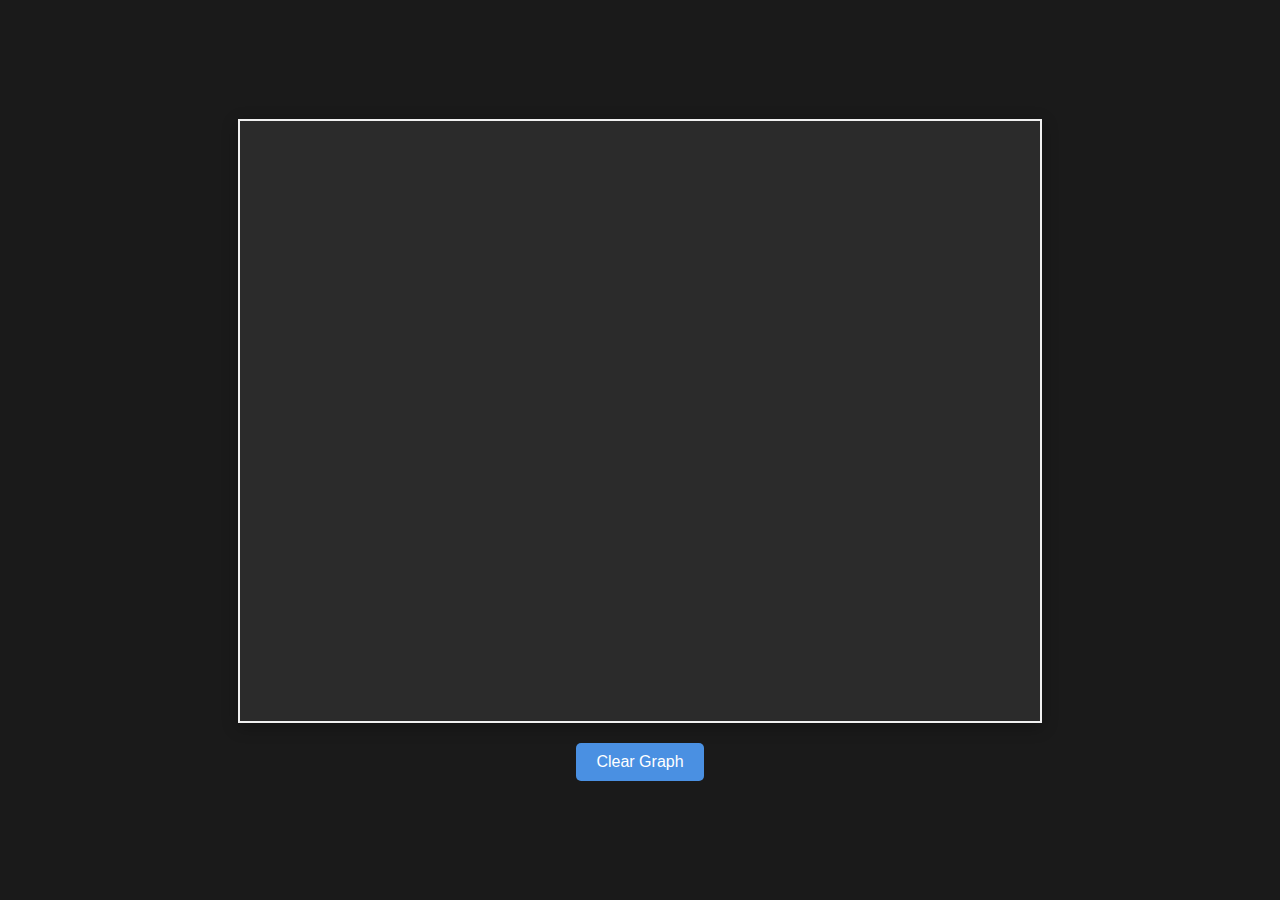
==== directorios/graphCanvas.html @ 8a8de55e "canvas" ====
<!DOCTYPE html>
<html lang="en">
<head>
    <meta charset="UTF-8">
    <meta name="viewport" content="width=device-width, initial-scale=1.0">
    <title>Digraph Drawing Tool</title>
    <link rel="stylesheet" href="../css/graphCanvas.css">
</head>
<body>
    <canvas id="graphCanvas" width="800" height="600"></canvas>
    <button id="clearGraphButton">Clear Graph</button>
    <div id="contextMenu">
        <ul>
            <li id="changeLabel">Change Label</li>
            <li id="connectNode">Connect Node</li>
            <li id="deleteNode">Delete Node</li>
        </ul>
    </div>
    <div id="contextMenuEdge">
        <ul>
            <li id="editEdgeLabel">Change Label</li>
            <li id="deleteEdge">Delete Edge</li>
        </ul>
    </div>
    <script src="../js/graph.js"></script>
</body>
</html>
---- css/graphCanvas.css ----
body {
    background-color: #1a1a1a;
    color: #f0f0f0;
    font-family: 'Segoe UI', Tahoma, Geneva, Verdana, sans-serif;
    display: flex;
    flex-direction: column;
    align-items: center;
    justify-content: center;
    height: 100vh;
    margin: 0;
}

canvas {
    border: 2px solid #f0f0f0;
    background-color: #2b2b2b;
    box-shadow: 0px 4px 15px rgba(0, 0, 0, 0.3);
    margin-bottom: 20px;
}

#contextMenu, #contextMenuEdge {
    display: none;
    position: absolute;
    background-color: #333;
    border: 1px solid #f0f0f0;
    color: #f0f0f0;
    z-index: 1000;
    border-radius: 5px;
    box-shadow: 0px 4px 10px rgba(0, 0, 0, 0.5);
}

#contextMenu ul, #contextMenuEdge ul {
    list-style: none;
    padding: 0;
    margin: 0;
}

#contextMenu ul li, #contextMenuEdge ul li {
    padding: 10px 20px;
    cursor: pointer;
    background-color: #333;
    color: #f0f0f0;
    border-bottom: 1px solid #555;
}

#contextMenu ul li:hover, #contextMenuEdge ul li:hover {
    background-color: #555;
}

#contextMenu ul li:last-child, #contextMenuEdge ul li:last-child {
    border-bottom: none;
}

button {
    background-color: #4a90e2;
    color: white;
    border: none;
    padding: 10px 20px;
    font-size: 16px;
    border-radius: 5px;
    cursor: pointer;
    transition: background-color 0.3s, box-shadow 0.3s;
}

button:hover {
    background-color: #357ABD;
    box-shadow: 0px 4px 15px rgba(0, 0, 0, 0.2);
}

button:focus {
    outline: none;
    box-shadow: 0px 0px 10px rgba(255, 255, 255, 0.7);
}
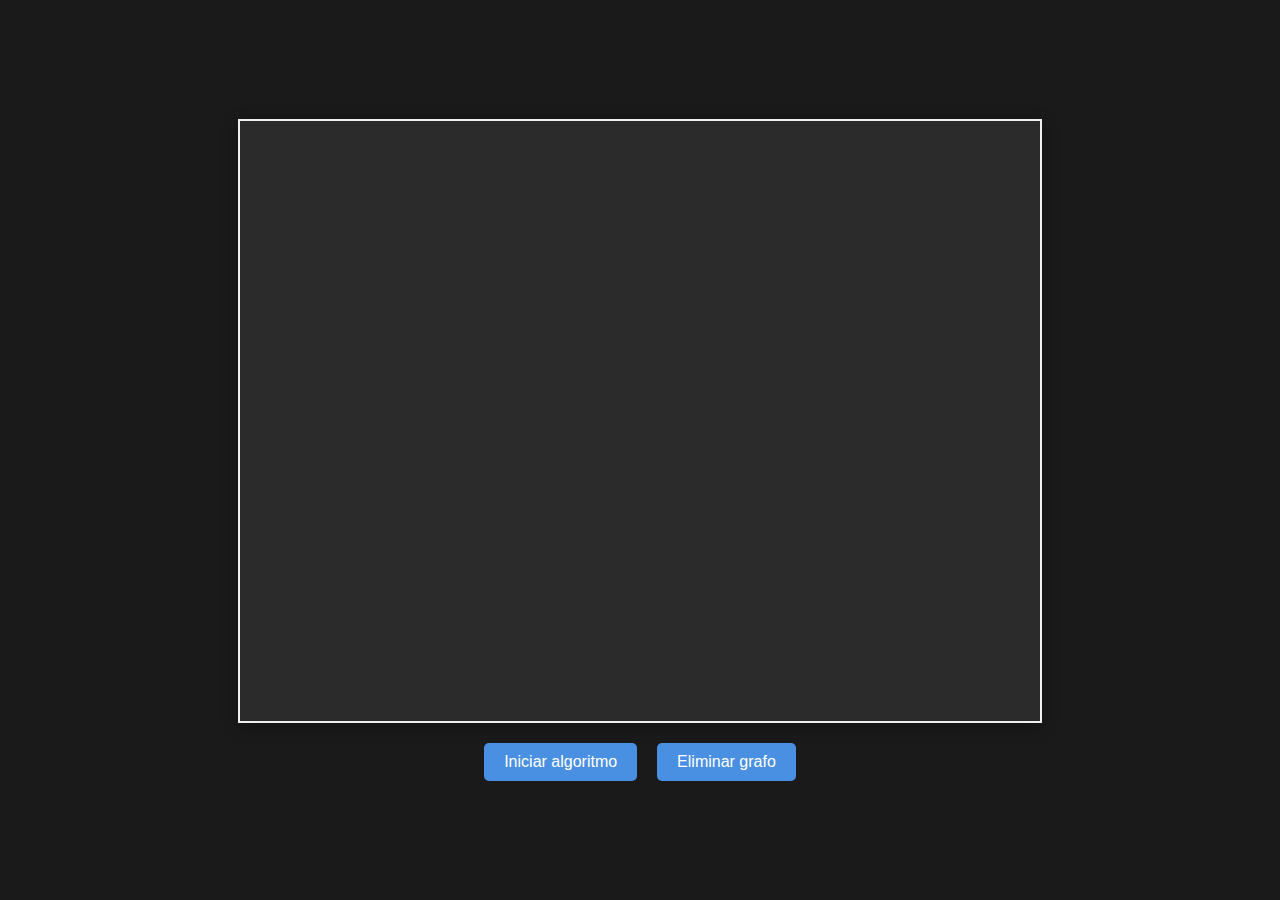
==== commit 85d72206: "Added Fuente and Sumidero option in graphCanvas and other minor changes" ====
--- a/directorios/graphCanvas.html
+++ b/directorios/graphCanvas.html
@@ -8,12 +8,17 @@
 </head>
 <body>
     <canvas id="graphCanvas" width="800" height="600"></canvas>
-    <button id="clearGraphButton">Clear Graph</button>
+    <div style="display: flex; justify-content: center; gap: 20px;">
+        <button id="">Iniciar algoritmo</button>
+        <button id="clearGraphButton">Eliminar grafo</button> 
+    </div>
     <div id="contextMenu">
         <ul>
             <li id="changeLabel">Change Label</li>
             <li id="connectNode">Connect Node</li>
             <li id="deleteNode">Delete Node</li>
+            <li id="setFuente">Set as Fuente</li>
+            <li id="setSumidero">Set as Sumidero</li> 
         </ul>
     </div>
     <div id="contextMenuEdge">
@@ -24,4 +29,4 @@
     </div>
     <script src="../js/graph.js"></script>
 </body>
-</html>
+</html>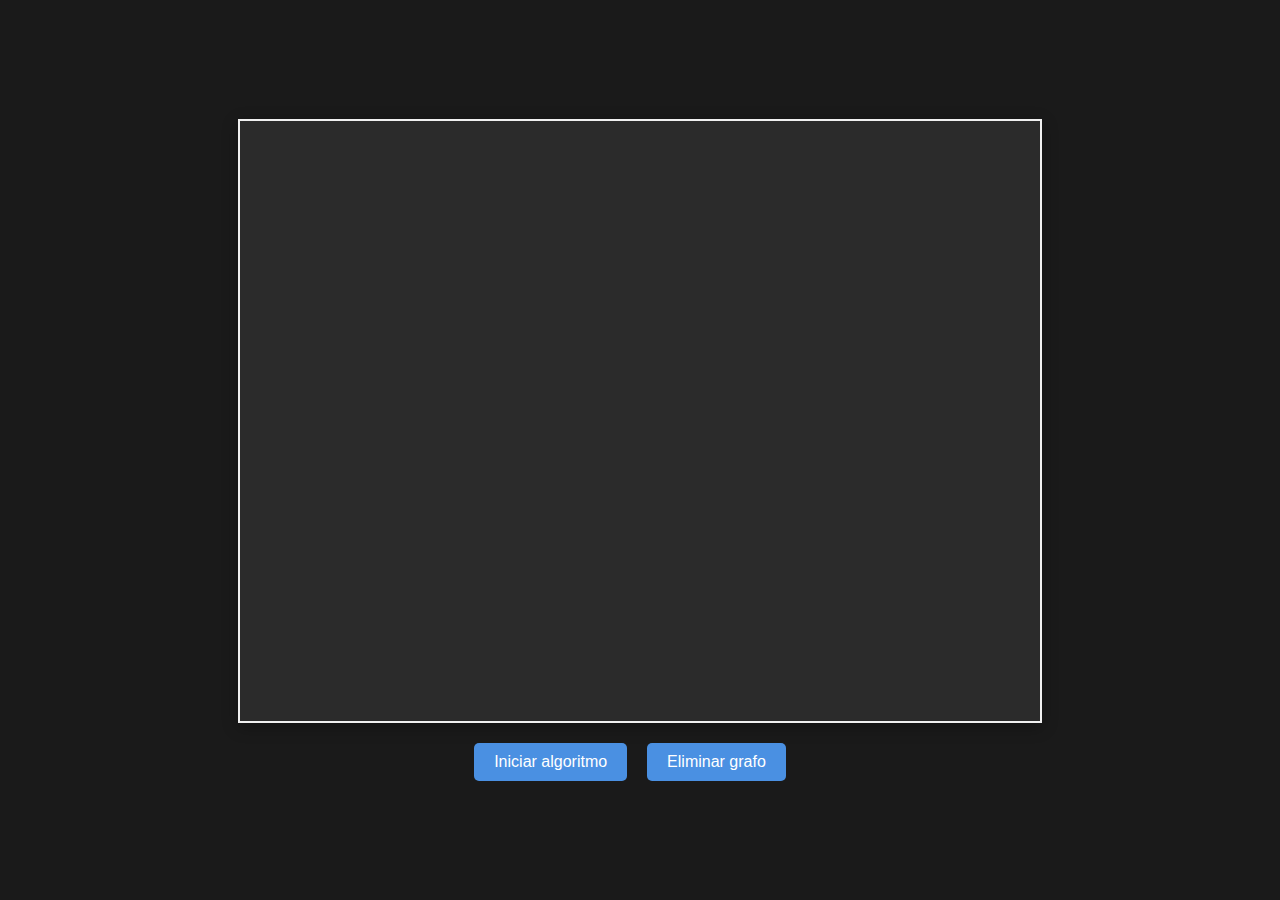
==== commit 6a2b2d84: "Adding initialization of flujos" ====
--- a/directorios/graphCanvas.html
+++ b/directorios/graphCanvas.html
@@ -9,8 +9,9 @@
 <body>
     <canvas id="graphCanvas" width="800" height="600"></canvas>
     <div style="display: flex; justify-content: center; gap: 20px;">
-        <button id="">Iniciar algoritmo</button>
+        <button id="iniciarAlgoritmo">Iniciar algoritmo</button>
         <button id="clearGraphButton">Eliminar grafo</button> 
+        <div id="logs"></div> <!--recently added-->
     </div>
     <div id="contextMenu">
         <ul>
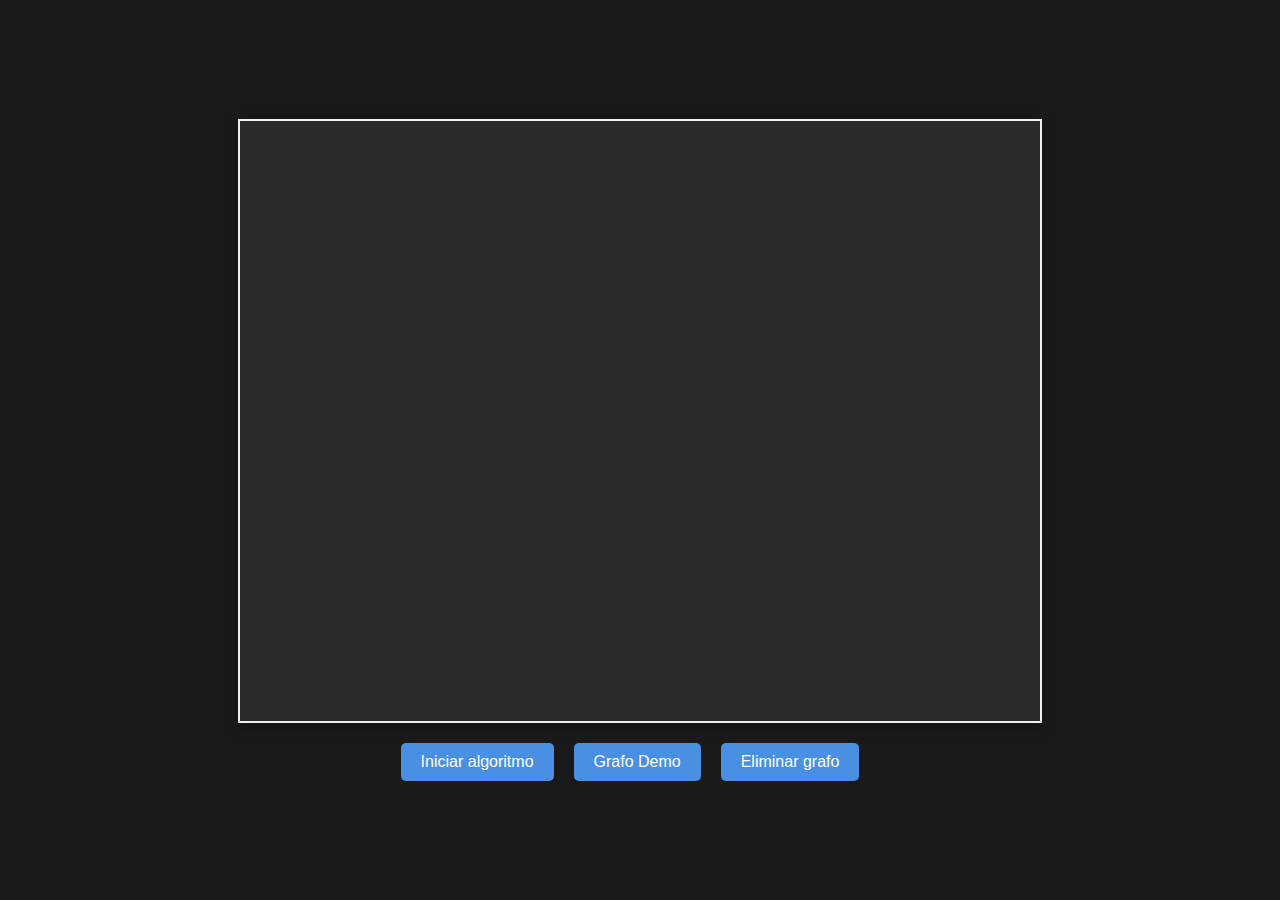
==== commit 58569990: "Minor changes" ====
--- a/directorios/graphCanvas.html
+++ b/directorios/graphCanvas.html
@@ -10,6 +10,7 @@
     <canvas id="graphCanvas" width="800" height="600"></canvas>
     <div style="display: flex; justify-content: center; gap: 20px;">
         <button id="iniciarAlgoritmo">Iniciar algoritmo</button>
+        <button id="demoButton">Grafo Demo</button>
         <button id="clearGraphButton">Eliminar grafo</button> 
         <div id="logs"></div> <!--recently added-->
     </div>
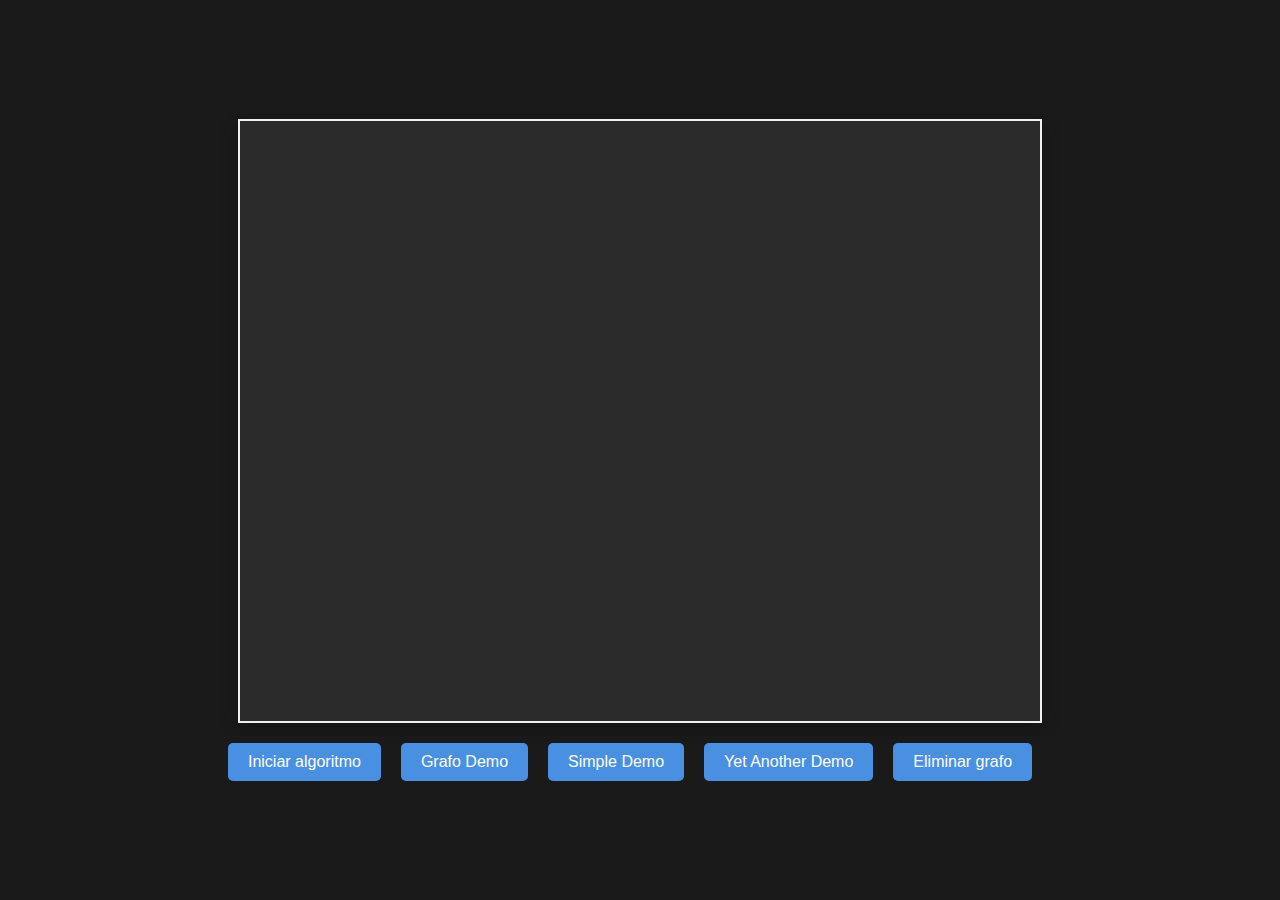
==== commit 5e210a96: "Minimun cut logic fixed and added a new test case" ====
--- a/directorios/graphCanvas.html
+++ b/directorios/graphCanvas.html
@@ -11,6 +11,8 @@
     <div style="display: flex; justify-content: center; gap: 20px;">
         <button id="iniciarAlgoritmo">Iniciar algoritmo</button>
         <button id="demoButton">Grafo Demo</button>
+        <button id="simpleDemoButton">Simple Demo</button>
+        <button id="yetAnotherDemoButton">Yet Another Demo</button>
         <button id="clearGraphButton">Eliminar grafo</button> 
         <div id="logs"></div> <!--recently added-->
     </div>
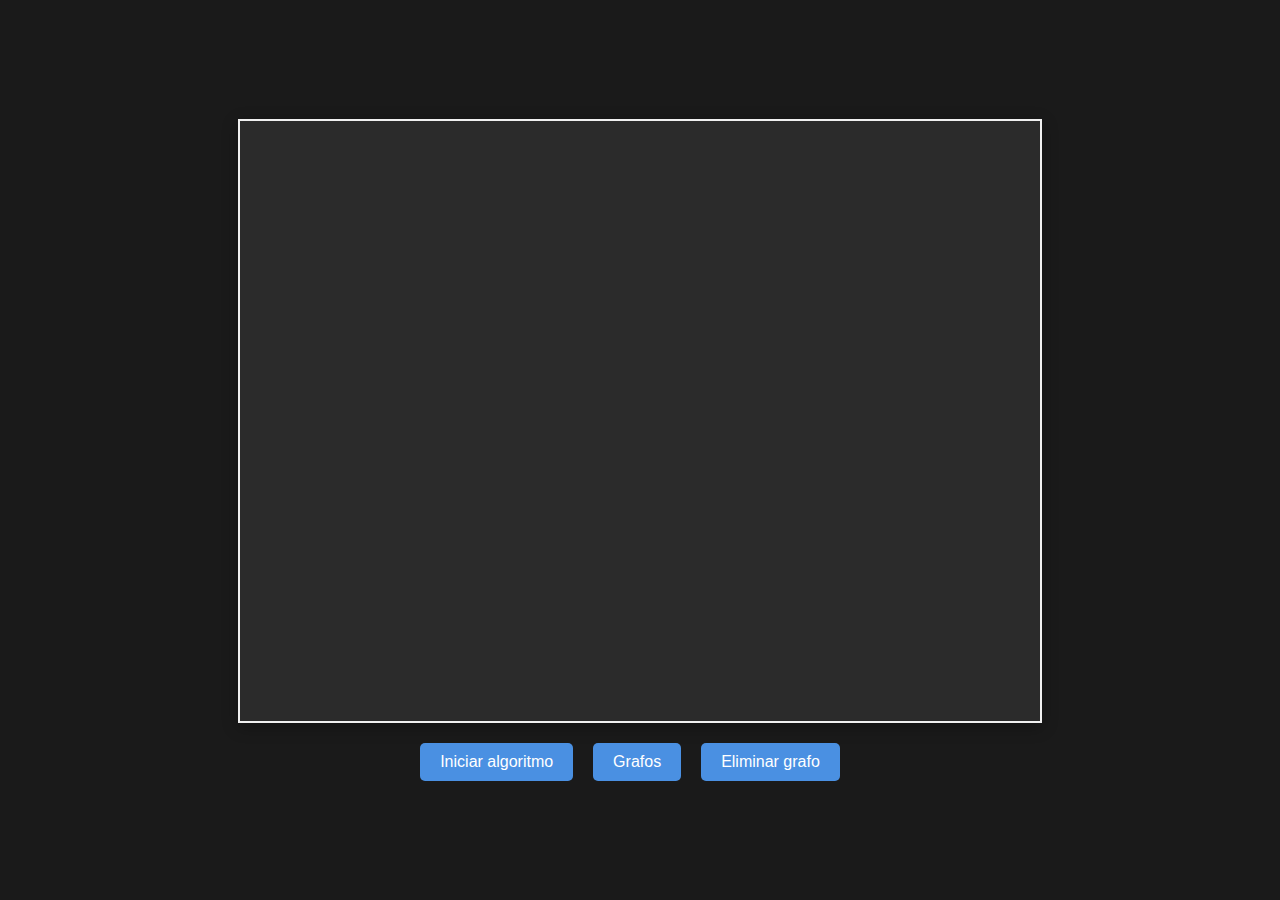
==== commit 11443e93: "Updated Jude" ====
--- a/directorios/graphCanvas.html
+++ b/directorios/graphCanvas.html
@@ -10,19 +10,18 @@
     <canvas id="graphCanvas" width="800" height="600"></canvas>
     <div style="display: flex; justify-content: center; gap: 20px;">
         <button id="iniciarAlgoritmo">Iniciar algoritmo</button>
-        <button id="demoButton">Grafo Demo</button>
-        <button id="simpleDemoButton">Simple Demo</button>
-        <button id="yetAnotherDemoButton">Yet Another Demo</button>
+        <button id="grafosButton">Grafos</button>
         <button id="clearGraphButton">Eliminar grafo</button> 
-        <div id="logs"></div> <!--recently added-->
+        <div id="logs"></div>
     </div>
+
     <div id="contextMenu">
         <ul>
             <li id="changeLabel">Change Label</li>
             <li id="connectNode">Connect Node</li>
             <li id="deleteNode">Delete Node</li>
             <li id="setFuente">Set as Fuente</li>
-            <li id="setSumidero">Set as Sumidero</li> 
+            <li id="setSumidero">Set as Sumidero</li>
         </ul>
     </div>
     <div id="contextMenuEdge">
@@ -31,6 +30,84 @@
             <li id="deleteEdge">Delete Edge</li>
         </ul>
     </div>
+
+    <div id="algorithmModal" class="modal">
+        <div class="modal-content">
+            <span id="closeModal">&times;</span>
+            <h3>Seleccione una opción</h3>
+            <button id="directResponseButton" class="modal-button">Respuesta directa</button>
+            <button id="visualizationButton" class="modal-button">Visualización</button>
+            <button id="visualizationTrayectoriasButton" class="modal-button">Mostrar trayectorias</button>
+        </div>
+    </div>
+
+    <div id="grafosModal" class="modal">
+        <div class="modal-content">
+            <span id="closeGrafosModal">&times;</span>
+            <h3>Seleccione un grafo</h3>
+            <button id="demoButton" class="modal-button">Grafo Demo</button>
+            <button id="simpleDemoButton" class="modal-button">Simple Demo</button>
+            <button id="yetAnotherDemoButton" class="modal-button">Yet Another Demo</button>
+        </div>
+    </div>
+
     <script src="../js/graph.js"></script>
+    <script>
+        document.getElementById("iniciarAlgoritmo").addEventListener("click", function() {
+            document.getElementById("algorithmModal").style.display = "block";
+        });
+
+        document.getElementById("grafosButton").addEventListener("click", function() {
+            document.getElementById("grafosModal").style.display = "block";
+        });
+
+        document.getElementById("closeModal").addEventListener("click", function() {
+            document.getElementById("algorithmModal").style.display = "none";
+        });
+
+        document.getElementById("closeGrafosModal").addEventListener("click", function() {
+            document.getElementById("grafosModal").style.display = "none";
+        });
+
+        window.onclick = function(event) {
+            const algorithmModal = document.getElementById("algorithmModal");
+            const grafosModal = document.getElementById("grafosModal");
+            if (event.target == algorithmModal) {
+                algorithmModal.style.display = "none";
+            } else if (event.target == grafosModal) {
+                grafosModal.style.display = "none";
+            }
+        };
+
+        document.getElementById("directResponseButton").addEventListener("click", function() {
+            document.getElementById("algorithmModal").style.display = "none";
+            flujo_respuesta_directa();
+        });
+
+        document.getElementById("visualizationButton").addEventListener("click", function() {
+            document.getElementById("algorithmModal").style.display = "none";
+            flujo_visualization();
+        });
+
+        document.getElementById("visualizationTrayectoriasButton").addEventListener("click", function() {
+            document.getElementById("algorithmModal").style.display = "none";
+            flujo_visualization_trayectorias();
+        });
+
+        document.getElementById("demoButton").addEventListener("click", function() {
+            document.getElementById("grafosModal").style.display = "none";
+            grafoDemo();
+        });
+
+        document.getElementById("simpleDemoButton").addEventListener("click", function() {
+            document.getElementById("grafosModal").style.display = "none";
+            simpleDemo();
+        });
+
+        document.getElementById("yetAnotherDemoButton").addEventListener("click", function() {
+            document.getElementById("grafosModal").style.display = "none";
+            yetAnotherDemo();
+        });
+    </script>
 </body>
-</html>+</html>
--- a/css/graphCanvas.css
+++ b/css/graphCanvas.css
@@ -70,3 +70,64 @@
     outline: none;
     box-shadow: 0px 0px 10px rgba(255, 255, 255, 0.7);
 }
+
+
+/*ACTUALIZACION JUDE*/
+/* Estilos para el modal */
+.modal {
+    display: none;
+    position: fixed;
+    z-index: 1;
+    left: 0;
+    top: 0;
+    width: 100%;
+    height: 100%;
+    background-color: rgba(0, 0, 0, 0.5);
+    animation: fadeIn 0.3s ease-in-out;
+}
+
+.modal-content {
+    background-color: #333;
+    margin: 15% auto;
+    padding: 20px;
+    border-radius: 10px;
+    width: 300px;
+    text-align: center;
+    animation: slideIn 0.3s ease-in-out;
+}
+
+.modal-button {
+    padding: 10px 20px;
+    margin: 10px;
+    border: none;
+    border-radius: 5px;
+    cursor: pointer;
+    font-size: 16px;
+}
+
+.modal-button:hover {
+    background-color: #ddd;
+}
+
+#closeModal {
+    color: #000000;
+    float: right;
+    font-size: 28px;
+    font-weight: bold;
+    cursor: pointer;
+}
+
+#closeModal:hover {
+    color: #000;
+}
+
+/* Animaciones */
+@keyframes fadeIn {
+    from { opacity: 0; }
+    to { opacity: 1; }
+}
+
+@keyframes slideIn {
+    from { transform: translateY(-20px); opacity: 0; }
+    to { transform: translateY(0); opacity: 1; }
+}